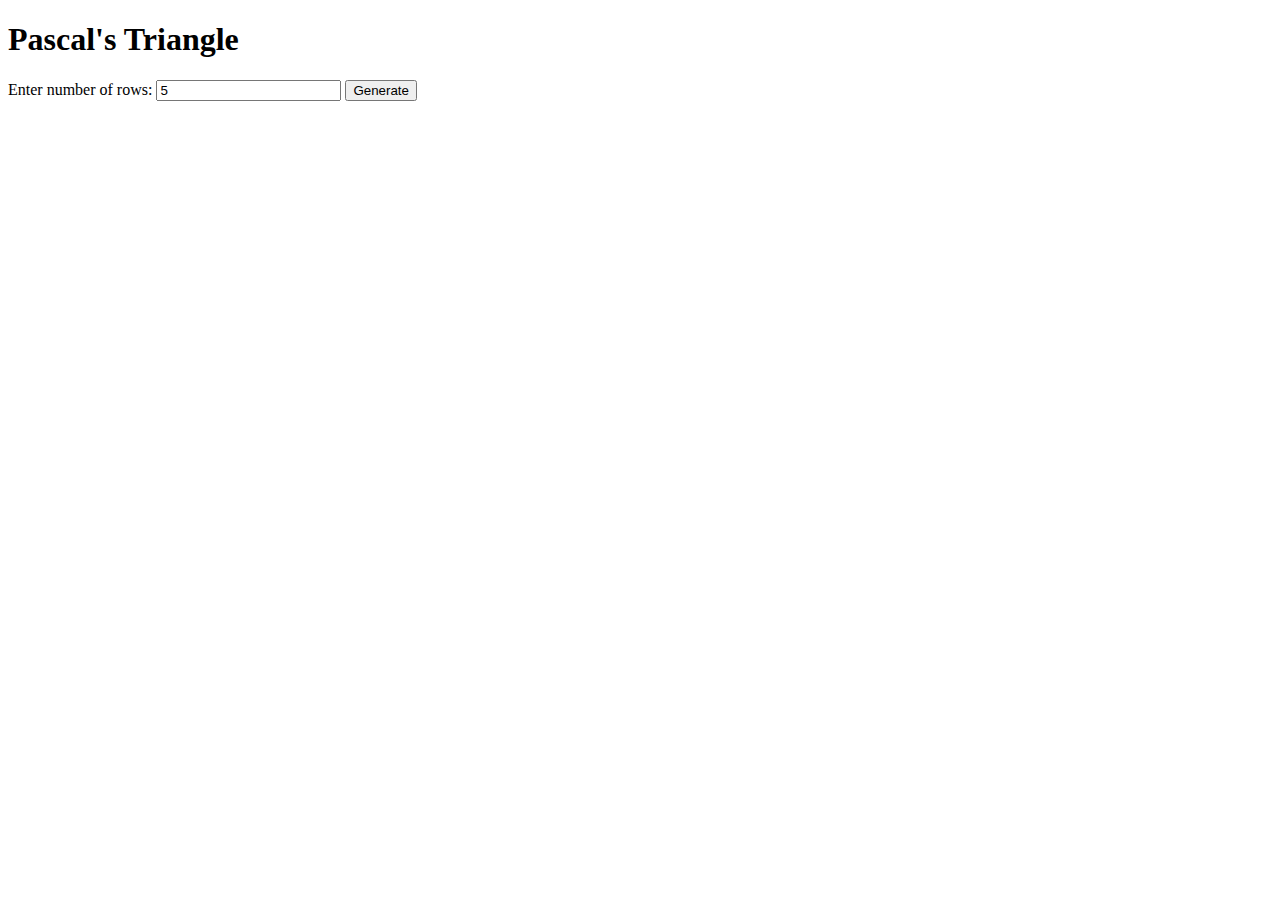
==== pascals.html @ e0f078cb "first commit" ====
<!DOCTYPE html>
<html lang="en">
<head>
  <meta charset="UTF-8">
  <meta name="viewport" content="width=device-width, initial-scale=1.0">
  <title>Pascal's Triangle</title>
  <link rel="stylesheet" href="pascals.css">
</head>
<body>
  <div class="container">
    <h1>Pascal's Triangle</h1>
    <div>
      <label for="rows">Enter number of rows:</label>
      <input type="number" id="rows" min="1" value="5">
      <button onclick="generatePascalsTriangle()">Generate</button>
    </div>
    <div id="output"></div>
  </div>
  <script src="pascals.js"></script>
</body>
</html>
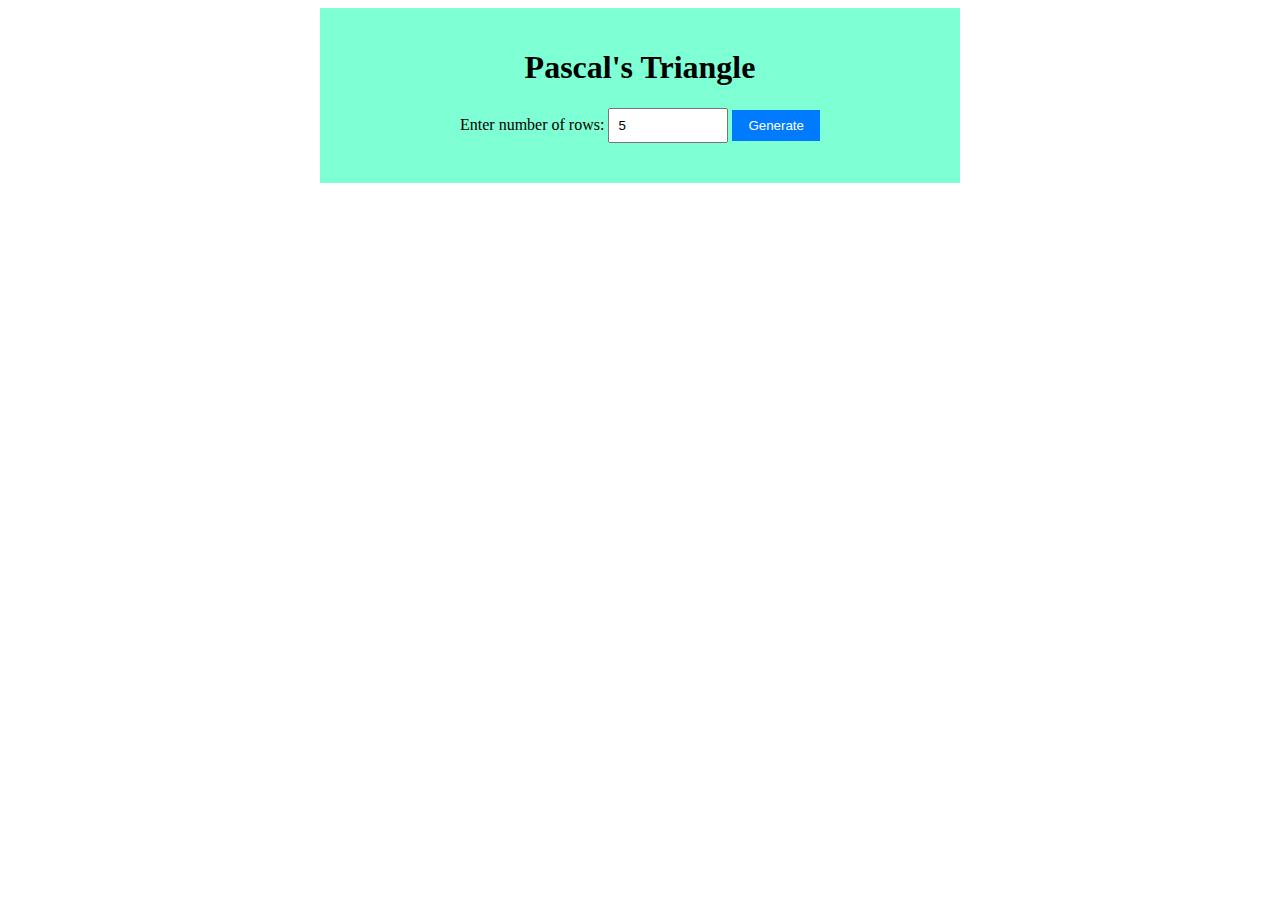
==== commit 56f52fee: "update" ====
--- a/pascals.html
+++ b/pascals.html
@@ -4,7 +4,7 @@
   <meta charset="UTF-8">
   <meta name="viewport" content="width=device-width, initial-scale=1.0">
   <title>Pascal's Triangle</title>
-  <link rel="stylesheet" href="pascals.css">
+  <link rel="stylesheet" href="Assets/CSS/pascals.css">
 </head>
 <body>
   <div class="container">
@@ -16,6 +16,6 @@
     </div>
     <div id="output"></div>
   </div>
-  <script src="pascals.js"></script>
+  <script src="Assets/JS/pascals.js"></script>
 </body>
 </html>
--- a/Assets/CSS/pascals.css
+++ b/Assets/CSS/pascals.css
@@ -0,0 +1,30 @@
+.container {
+    max-width: 600px;
+    margin: 0 auto;
+    padding: 20px;
+    text-align: center;
+    background-color: aquamarine;
+  }
+  
+  input {
+    width: 100px;
+    padding: 8px;
+  }
+  
+  button {
+    padding: 8px 16px;
+    background-color: #007bff;
+    color: #fff;
+    border: none;
+    cursor: pointer;
+  }
+  
+  button:hover {
+    background-color: #0056b3;
+  }
+  
+  #output {
+    margin-top: 20px;
+    text-align: left;
+  }
+  